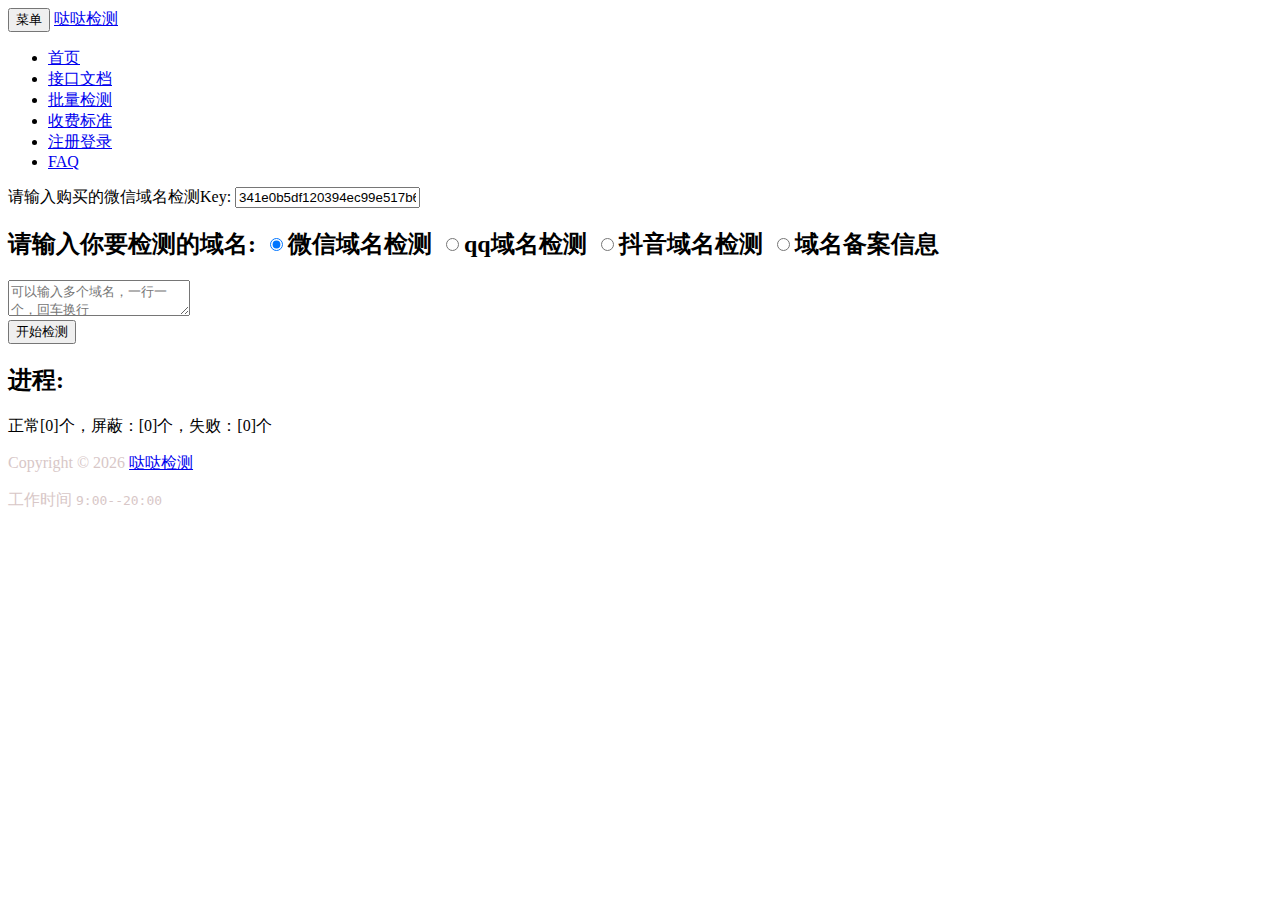
==== WeChatTools/WeChatTools.UI/checklist.html @ b8b2cbf6 "检测时间延长" ====
﻿<!DOCTYPE html>
<html>
<head>
    <meta http-equiv="Content-Type" content="text/html; charset=UTF-8">
    <meta name="viewport" content="width=device-width, initial-scale=1, shrink-to-fit=no">
    <title>在线域名批量检测 - 微信域名检测接口 - 哒哒检测</title>
    <meta name="keywords" content="微信域名检测,QQ域名检测,微信小程序检测,抖音域名检测" />
    <meta name="description" content="哒哒检测提供微信域名实时检测接口,微信域名批量检测接口,返回查询结果实时邮件通知,准确率99.99%,API接口响应速度快,为您的微信项目保驾护航." />
    <!-- Favicon -->
    <link rel="shortcut icon" href="favicon.ico">
    <link rel="Bookmark nofollow" href="favicon.ico">
    <meta name="keywords" content="微信域名检测,QQ域名检测,抖音域名检测,微信小程序检测,域名备案信息查询" />
    <meta name="description" content="哒哒检测提供微信域名实时检测接口,QQ域名检测接口,微信小程序检测,抖音域名检测接口,域名备案信息查询等各种技术方案,为您的项目保驾护航." />
    <!-- Schema.org -->
    <meta itemprop="name" content="">
    <meta itemprop="description" content="哒哒检测提供微信域名实时检测接口,QQ域名检测接口,微信小程序检测,抖音域名检测接口,域名备案信息查询等各种技术方案,为您的项目保驾护航.">
    <meta itemprop="image" content="/img/thumbnail.jpg">
    <!-- Open Graph -->
    <meta property="og:title" content="在线域名批量检测 - 微信域名检测接口">
    <meta property="og:type" content="article">
    <meta property="og:url" content="http://www.wxcheckurl.com/index.html">
    <meta property="og:image" content="/img/thumbnail.jpg">
    <meta property="og:description" content="哒哒检测提供微信域名实时检测接口,QQ域名检测接口,微信小程序检测,抖音域名检测接口,域名备案信息查询等各种技术方案,为您的项目保驾护航.">
    <meta property="og:site_name" content="Htmlstream">
    <!-- CSS Implementing Plugins -->
    <link type="text/css" rel="stylesheet nofollow" href="css/bootstrap.min.css">
    <link type="text/css" rel="stylesheet nofollow" href="css/font-awesome.min.css">
    <!-- CSS Template -->
    <link type="text/css" rel="stylesheet nofollow" href="css/main.css">
    <link type="text/css" rel="stylesheet nofollow" href="css/checklist.css">
 
    <!--[if lt IE 9]>
      <script src="js/html5shiv.js"></script>
      <script src="js/respond.min.js"></script>
    <![endif]-->
</head>
<body>
    <div id="page" class="page">
        <!--start header -->
        <header class="header8" id="home">
            <!--start navigation -->
            <nav role="navigation" class="navbar navbar-default">
                <div class="container">
                    <div class="navbar-header">
                        <button data-target="#navbar-collapse-02" data-toggle="collapse" class="navbar-toggle" type="button">
                            <span class="sr-only">菜单</span>
                            <span class="icon-bar"></span>
                            <span class="icon-bar"></span>
                            <span class="icon-bar"></span>
                        </button>
                        <a href="index.html" class="navbar-brand brand"><i class="fa fa-comments" aria-hidden="true"></i>哒哒检测</a>
                    </div>
                    <div id="navbar-collapse-02" class="collapse navbar-collapse">
                        <ul class="nav navbar-nav navbar-right">
                            <li><a class="scroll" href="index.html">首页</a></li>
                            <li><a class="scroll" title="api接口文档介绍" href="doc.html">接口文档</a></li>
                            <li class="active"><a class="scroll" title="域名批量检测查询服务接口" href="checklist.html">批量检测</a></li>
                            <li><a class="scroll" title="微信域名检测收费标准" href="price.html">收费标准</a></li>
                            <li><a class="scroll" title="注册登录" rel="nofollow" target="_blank" href="https://web.wxcheckurl.com/">注册登录</a></li>
                            <li><a class="scroll" title="常见问题解答-faq" rel="nofollow" href="https://support.qq.com/product/507290">FAQ</a></li>
                        </ul>
                    </div>
                </div>
            </nav>
            <!--start navigation -->
            <!--end content -->
            <div class="intro center-content">
                <div class="container mt101">
                    <div class="test ">
                        <div>
                            <span>请输入购买的微信域名检测Key:</span>
                            <input id="kw" name="wd" class="yj1" type="text" value="341e0b5df120394ec99e517b67774399" />
                        </div>
                        <!-- 输入要检测的域名 -->
                        <h2>
                            请输入你要检测的域名:
                            <label><input name="checkModel" id="checkModel" type="radio" value="AuthKey" checked style="vertical-align:middle; margin: -2px  5px  1px  8px" />微信域名检测</label>
                            <label><input name="checkModel" id="checkModel" type="radio" value="AuthQQKey" style="vertical-align:middle; margin: -2px  5px  1px  8px" />qq域名检测 </label>
                            <label><input name="checkModel" id="checkModel" type="radio" value="AuthDouYinKey" style="vertical-align:middle; margin: -2px  5px  1px  8px" />抖音域名检测</label>
                            <label><input name="checkModel" id="checkModel" type="radio" value="AuthQQGJICPKey2" style="vertical-align:middle; margin: -2px  5px  1px  8px" />域名备案信息</label>
                        </h2>
                        <textarea name="content" id="content" class="write-address" placeholder="可以输入多个域名，一行一个，回车换行"></textarea>
                        <div class="test-btn"><button id="btn_check">开始检测</button> </div>
                        <!-- 检测进程 -->
                        <div class="title">
                            <h2>进程:</h2>
                            <span class="res_tips">正常<a>[0]</a>个，屏蔽：<a>[0]</a>个，失败：<a>[0]</a>个</span>
                        </div>
                        <ul class="list"></ul>
                    </div>
                    <div class="blank" style="background-color:#000;display:none">
                        <textarea id="ck_ok"></textarea>
                        <textarea id="ck_stop"></textarea>
                        <textarea id="ck_err"></textarea>
                    </div>
                </div>
            </div>
            <!--end content -->
        </header>
        <!--end  header -->
        <!--start footer -->
        <footer class="footer8">
            <div class="container">
                <div class="col-md-12" style="color:#d8c7c7">
                    Copyright &copy;
                    <script type="text/javascript">var date = new Date; document.write(unescape(date.getFullYear()));</script> <a href="index.html" title="哒哒检测">哒哒检测</a>
                    <p class="pull-right small">工作时间 <code>9:00--20:00</code></p>
                </div>
            </div>
        </footer>
        <!--end footer -->
    </div>
    <!--=== Load JS here for cdn ====-->
    <script type="text/javascript" rel="nofollow" src="js/jquery.min.js"></script>
    <script type="text/javascript" rel="nofollow" src="js/bootstrap.min.js"></script>
    <script type="text/javascript" rel="nofollow" src="js/layer.js"></script>
    <script type="text/javascript">
        yuliang = "";
        ck_status = 1;
        /**
         * 回车检测
         */

        $("#domain").keyup(function (e) {
            if (e.keyCode === 13) {
                if (ck_status != 0) {
                    $("#btn_check").click();
                }
                return false;
            }
        });

        /**
         * 提交
         */
        $('#btn_check').click(function () {
            ck_status = 0;//检测状态
            var content = $('#content').val();
            var content = content.replace(/ /g, ""); //去除文章中间空格
            var key = $("#kw").val();   //key
            var modelValue = $('input[name="checkModel"]:checked').val();   //取值
            var domain_arr = new Array();
            var domain_arr = content.split("\n");
            var domain_len = domain_arr.length;
            if (domain_arr != "") {
            }

            if (domain_arr != "") {
                //判断元素不等于空

                $('#btn_check').attr("disabled", "disabled");
                $('#btn_check').html("检测中...");
                $('#ck_ok').empty();
                $('#ck_stop').empty();
                $('#ck_err').empty();
                $('.list').empty();
                succ_count = 0;
                err_count = 0;
                ck_stop = 0;
                A = 0;
                B = 0;
                var i = 0;
                $('.list').empty(); // 清空列队
                $('#btn_check').html('检测中...');

                (function beach_add_domain() {
                    setTimeout(function () {
                        if (i < domain_len) {
                            var domain = domain_arr[i]
                            var lowerDomain = domain.toLowerCase();

                            if (lowerDomain.indexOf(".") > 0) {
                                A++;
                                $.ajax({

                                    url: "//wx.rrbay.com/pro/wxUrlCheck3.ashx",
                                    type: "POST",
                                    dataType: 'json',
                                    //  jsonp: 'callback',
                                    data: {
                                        key: key,
                                        model: modelValue,
                                        url: domain,
                                    },
                                    success: function (data) {

                                        B++;
                                        if (data.Code === "102") {

                                            succ_count++;
                                            $('.list').prepend("<li><a>" + gettime() + " >> " + domain + " -> " + data.Msg + "</a></li>");
                                            $('#ck_ok').append(domain);
                                            $('#ck_ok').append("\r\n");
                                        } else if (data.Code === "101") {
                                            $('#ck_stop').append(domain);
                                            $('#ck_stop').append("\r\n");
                                            ck_stop++;
                                            $('.list').prepend("<li class=\"error1\"><a >" + gettime() + " >>" + domain + " ->" + data.Msg + "</a></li>");
                                        } else if (data.Code === "001") {
                                            $('#ck_err').append(domain);
                                            $('#ck_err').append("\r\n");
                                            domain_len = 0;
                                            add_complete_tips(succ_count, err_count, ck_stop); //处理完成提示
                                            err_count++;
                                            $('.list').prepend("<li class=\"error1\"><a >" + gettime() + " >> " + domain + "非法访问,访问被拒绝,联系管理员qq:391502069</a></li>");
                                        } else if (data.Code === "002") {
                                            $('#ck_err').append(domain);
                                            $('#ck_err').append("\r\n");
                                            add_complete_tips(succ_count, err_count, ck_stop); //处理完成提示
                                            err_count++;
                                            $('.list').prepend("<li class=\"error1\"><a >" + gettime() + " >> " + domain + " 歇一歇,访问太快了,联系管理员qq:391502069</a></li>");
                                        } else {
                                            $('#ck_err').append(domain);
                                            $('#ck_err').append("\r\n");
                                            add_complete_tips(succ_count, err_count, ck_stop); //处理完成提示
                                            err_count++;
                                            $('.list').prepend("<li class=\"error1\"><a >" + gettime() + " >> " + domain + "  " + data.Msg + "</a></li>");
                                        }
                                        adding_tips(domain_len, succ_count, err_count, ck_stop); //处理过程中提示
                                        if (A == B && domain_len == err_count + succ_count + ck_stop) {
                                            add_complete_tips(succ_count, err_count, ck_stop); //处理完成提示
                                        }
                                    }
                                });
                            } else if (domain.length != 0) {
                               $('#ck_err').append(domain);
                               $('#ck_err').append("\r\n");
                               $('.list').prepend("<li class=\"error1\"><a >" + gettime() + " >>  " + domain + "   </a></li>");
                                err_count++;
                                adding_tips(domain_len, succ_count, err_count, ck_stop); //处理过程中提示
                                if (err_count == domain_len || domain_len == err_count + succ_count + ck_stop) {
                                    add_complete_tips(succ_count, err_count, ck_stop); //处理完成提示
                                }
                            } else {
                                //过滤空内容
                                err_count++;
                                $('.list').prepend("<li class=\"error1\"><a >" + gettime() + " >></a></li>");
                                if (err_count == domain_len || domain_len == err_count + succ_count + ck_stop) {
                                    add_complete_tips(succ_count, err_count, ck_stop); //处理完成提示
                                }
                            }
                            i++;
                            beach_add_domain();
                        }
                    }, 2500);
                })();
            }
        })
        //处理完成提示
        function add_complete_tips(succ_count, err_count, ck_stop) {
            $('.res_tips').html('检测完成：正常<a href="javascript:;" id="res_ok" onclick="res_ok()">[' + succ_count + ']</a>个,屏蔽：<a href="javascript:;" id="res_stop" onclick="res_stop()">[' + ck_stop + ']</a>个，失败：<a href="javascript:;" id="res_err" onclick="res_err()">[' + err_count + ']</a>个');
            $('#btn_check').html('开始检测');
            $("#btn_check").removeAttr("disabled");
            ck_status = 1;//检测状态

        }
        //处理列队提示
        function adding_tips(domain_len, succ_count, err_count, ck_stop) {
            $('.res_tips').html('共' + domain_len + '条数据！列队处理中……正常<a href="javascript:;" id="res_ok" onclick="res_ok()">[' + succ_count + ']</a>个，屏蔽：<a href="javascript:;" id="res_stop" onclick="res_stop()">[' + ck_stop + ']</a>个，失败<a href="javascript:;" id="res_err" onclick="res_err()">[' + err_count + ']</a>个');
        }
        //时间获取
        function gettime() {
            var date = new Date();
            var seperator1 = "-";
            var seperator2 = ":";
            var month = date.getMonth() + 1;
            var strDate = date.getDate();
            if (month >= 1 && month <= 9) {
                month = "0" + month;
            }
            if (strDate >= 0 && strDate <= 9) {
                strDate = "0" + strDate;
            }
            var currentdate = date.getHours() + seperator2 + date.getMinutes()
                    + seperator2 + date.getSeconds();
            return currentdate;
        }
        function res_ok() {
            var ok = $('#ck_ok').val();
            var stop = $('#ck_stop').val();
            var err = $('#ck_err').val();
            layer.tab({
                area: ['380px', '300px'],
                tab: [{
                    title: '正常[' + succ_count + ']',
                    content: '<textarea style="margin: 5px 10px; width: 94%; height: 239px;">' + ok + '</textarea>'
                }, {
                    title: '屏蔽[' + ck_stop + ']',
                    content: '<textarea style="margin: 5px 10px; width: 94%; height: 239px;">' + stop + '</textarea>'
                }, {
                    title: '检测失败[' + err_count + ']',
                    content: '<textarea style="margin: 5px 10px; width: 94%; height: 239px;">' + err + '</textarea>'
                }]
            });
        }
        function res_stop() {
            var ok = $('#ck_ok').val();
            var stop = $('#ck_stop').val();
            var err = $('#ck_err').val();
            layer.tab({
                area: ['380px', '300px'],
                tab: [{
                    title: '屏蔽[' + ck_stop + ']',
                    content: '<textarea style="margin: 5px 10px; width: 94%; height: 239px;">' + stop + '</textarea>'
                }, {
                    title: '正常[' + succ_count + ']',
                    content: '<textarea style="margin: 5px 10px; width: 94%; height: 239px;">' + ok + '</textarea>'
                }, {
                    title: '检测失败[' + err_count + ']',
                    content: '<textarea style="margin: 5px 10px; width: 94%; height: 239px;">' + err + '</textarea>'
                }]
            });

        }
        function res_err() {
            var ok = $('#ck_ok').val();
            var stop = $('#ck_stop').val();
            var err = $('#ck_err').val();
            layer.tab({
                area: ['380px', '300px'],
                tab: [{
                    title: '检测失败[' + err_count + ']',
                    content: '<textarea style="margin: 5px 10px; width: 94%; height: 239px;">' + err + '</textarea>'
                }, {
                    title: '屏蔽[' + ck_stop + ']',
                    content: '<textarea style="margin: 5px 10px; width: 94%; height: 239px;">' + stop + '</textarea>'
                }, {
                    title: '正常[' + succ_count + ']',
                    content: '<textarea style="margin: 5px 10px; width: 94%; height: 239px;">' + ok + '</textarea>'
                }]
            });
        }

        /**
         * [IsURL 验证网址]
         */
        function IsURL(str_url) {
            var strRegex = "^((https|http|ftp|rtsp|mms)?://)"
            + "?(([0-9a-z_!~*'().&=+$%-]+: )?[0-9a-z_!~*'().&=+$%-]+@)?" //ftp的user@
            + "(([0-9]{1,3}\.){3}[0-9]{1,3}" // IP形式的URL- 199.194.52.184
            + "|" // 允许IP和DOMAIN（域名）
            + "([0-9a-z_!~*'()-]+\.)*" // 域名- www.
            + "([0-9a-z][0-9a-z-]{0,61})?[0-9a-z]\." // 二级域名
            + "[a-z]{2,6})" // first level domain- .com or .museum
            + "(:[0-9]{1,4})?" // 端口- :80
            + "((/?)|" // a slash isn't required if there is no file name
            + "(/[0-9a-z_!~*'().;?:@&=+$,%#-]+)+/?)$";
            var re = new RegExp(strRegex);
            //re.test()
            if (re.test(str_url)) {
                return (true);
            } else {
                return (false);
            }
        }
    </script>

</body>
</html>
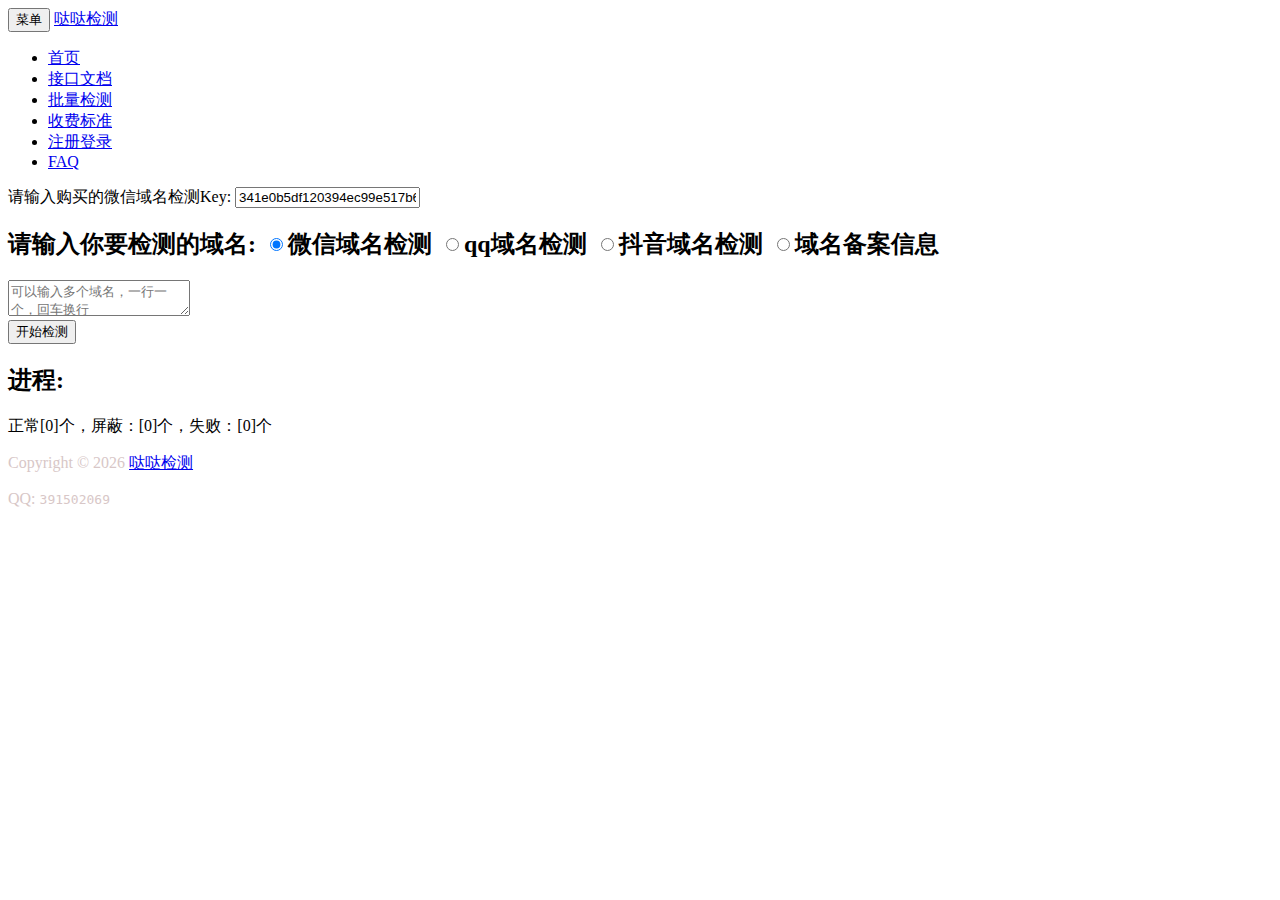
==== commit 08da3ae3: "时间改为联系" ====
--- a/WeChatTools/WeChatTools.UI/checklist.html
+++ b/WeChatTools/WeChatTools.UI/checklist.html
@@ -28,7 +28,6 @@
     <!-- CSS Template -->
     <link type="text/css" rel="stylesheet nofollow" href="css/main.css">
     <link type="text/css" rel="stylesheet nofollow" href="css/checklist.css">
- 
     <!--[if lt IE 9]>
       <script src="js/html5shiv.js"></script>
       <script src="js/respond.min.js"></script>
@@ -74,10 +73,10 @@
                         <!-- 输入要检测的域名 -->
                         <h2>
                             请输入你要检测的域名:
-                            <label><input name="checkModel" id="checkModel" type="radio" value="AuthKey" checked style="vertical-align:middle; margin: -2px  5px  1px  8px" />微信域名检测</label>
+                            <label><input name="checkModel" id="checkModel" type="radio" value="AuthKey1" checked style="vertical-align:middle; margin: -2px  5px  1px  8px" />微信域名检测</label>
                             <label><input name="checkModel" id="checkModel" type="radio" value="AuthQQKey" style="vertical-align:middle; margin: -2px  5px  1px  8px" />qq域名检测 </label>
                             <label><input name="checkModel" id="checkModel" type="radio" value="AuthDouYinKey" style="vertical-align:middle; margin: -2px  5px  1px  8px" />抖音域名检测</label>
-                            <label><input name="checkModel" id="checkModel" type="radio" value="AuthQQGJICPKey2" style="vertical-align:middle; margin: -2px  5px  1px  8px" />域名备案信息</label>
+                            <label><input name="checkModel" id="checkModel" type="radio" value="authicpkey" style="vertical-align:middle; margin: -2px  5px  1px  8px" />域名备案信息</label>
                         </h2>
                         <textarea name="content" id="content" class="write-address" placeholder="可以输入多个域名，一行一个，回车换行"></textarea>
                         <div class="test-btn"><button id="btn_check">开始检测</button> </div>
@@ -104,7 +103,7 @@
                 <div class="col-md-12" style="color:#d8c7c7">
                     Copyright &copy;
                     <script type="text/javascript">var date = new Date; document.write(unescape(date.getFullYear()));</script> <a href="index.html" title="哒哒检测">哒哒检测</a>
-                    <p class="pull-right small">工作时间 <code>9:00--20:00</code></p>
+                    <p class="pull-right small">QQ: <code>391502069</code></p>
                 </div>
             </div>
         </footer>
@@ -223,9 +222,9 @@
                                     }
                                 });
                             } else if (domain.length != 0) {
-                               $('#ck_err').append(domain);
-                               $('#ck_err').append("\r\n");
-                               $('.list').prepend("<li class=\"error1\"><a >" + gettime() + " >>  " + domain + "   </a></li>");
+                                $('#ck_err').append(domain);
+                                $('#ck_err').append("\r\n");
+                                $('.list').prepend("<li class=\"error1\"><a >" + gettime() + " >>  " + domain + "   </a></li>");
                                 err_count++;
                                 adding_tips(domain_len, succ_count, err_count, ck_stop); //处理过程中提示
                                 if (err_count == domain_len || domain_len == err_count + succ_count + ck_stop) {
